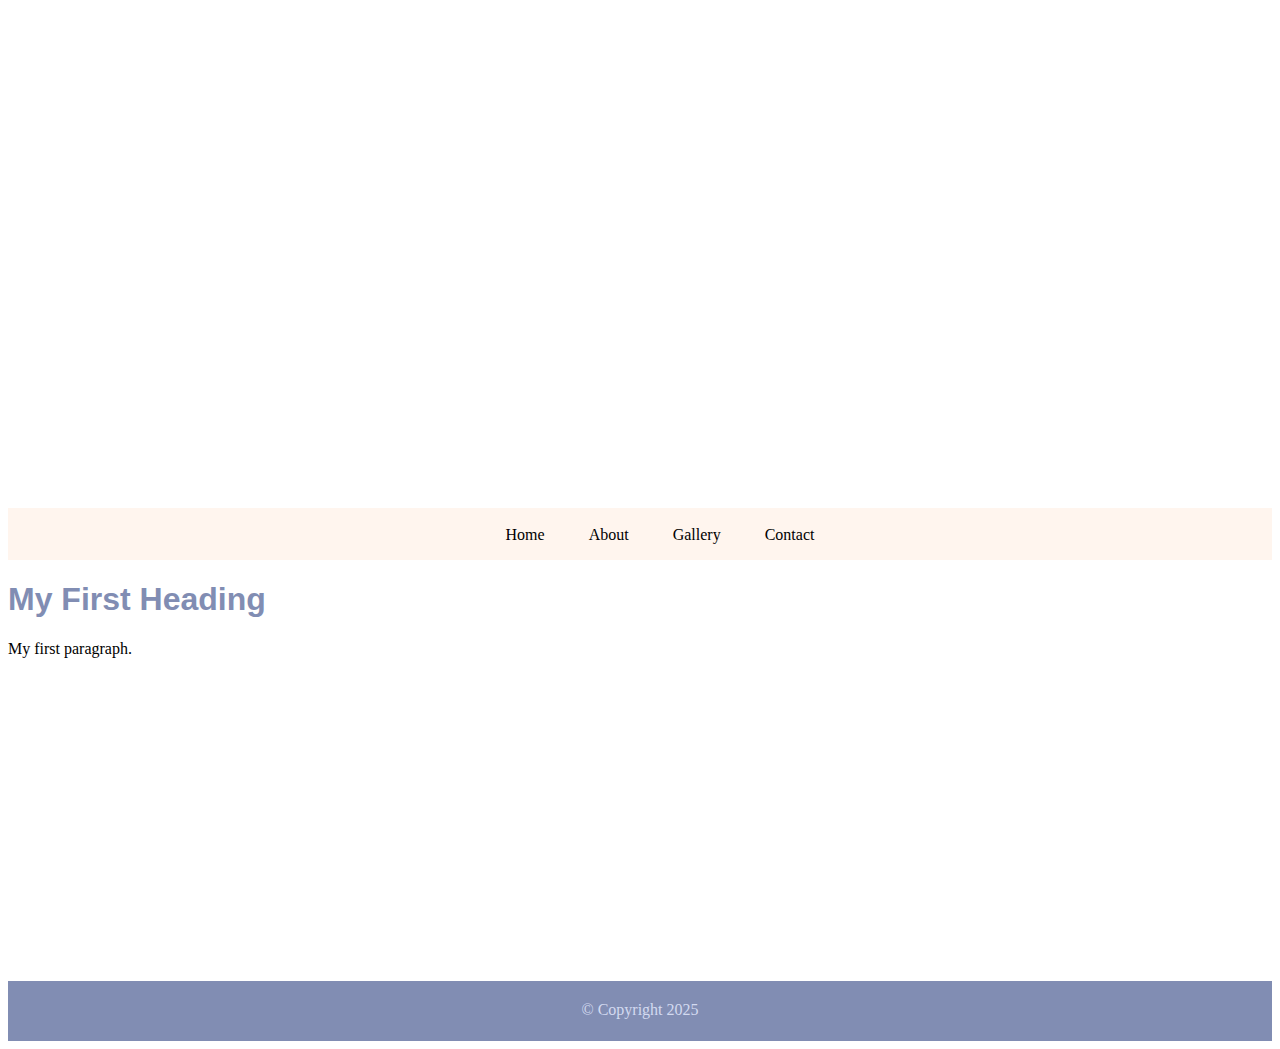
==== index.html @ 0be806fc "NEW" ====
<!DOCTYPE html>
<html>
    <head>
        <title>My First Web Page</title>
        <style>
            header {
                background: url(images/central_park.jpg) 0 -200px no-repeat; /* place image as background */
                background-size: 1500px; 
                /* background-position: 0 -200px; */
                /* background-repeat: no-repeat; */
                height: 400px; /* give header some height to display image */
                padding-top: 100px;
                padding-left: 100px;
                font-weight: bold;
                font-family: Arial, Helvetica, sans-serif;
            }
            li{
                list-style-type: none;
                display: inline;
                padding: 0 20px;
            }
            li a{
                text-decoration: none; /* removes underline*/
            }
            li a:hover {
                color: #333; /* mouseover */
            }
            li a:link {
                color: #000;
            }
            li a:visited {
                color:#818db3;
            }
            li a:active {
                color: #753a30;
            }
            nav {
                background-color: rgb(255, 245, 238);
                height: 50px;
                text-align: center;
                padding-top: 2px;
            }
            main {
                height: 400px; /* placeholder to show page design */
            }
            main h1 {
                color:rgb(129, 141, 179);
                font-family: arial;
            }
            footer{
                height: 40px;
                background-color: rgb(129, 141, 179);
                text-align: center;
                padding-top: 20px;
                color:rgb(211, 218, 240);
            }
        </style>
    </head>
    <body>
        <!-- Container to wrap everything -->
        <div id="container">
           <header style="font-size: 60px; color: #fff;">My Web Site Brand</header>
           <!-- Began Main Navigation -->
           <nav>
            <ul>
                <li><a href="index.html">Home</a></li>
                <li><a href="page2.html">About</a></li>
                <li>Gallery</li>
                <li><a href="page3.html">Contact</a></li>
            </ul>
           </nav>
           <!-- End Main Navigation -->
            <!-- Begin Main Content -->
           <main>
               <h1>My First Heading</h1>
               <p>My first paragraph.</p>
           </main>
           <!-- End Main Content --> 
        </div>
        <!-- End Container --> 
    </body> 
    <!-- Footer Information -->
    <footer>&copy; Copyright 2025</footer>
</html>
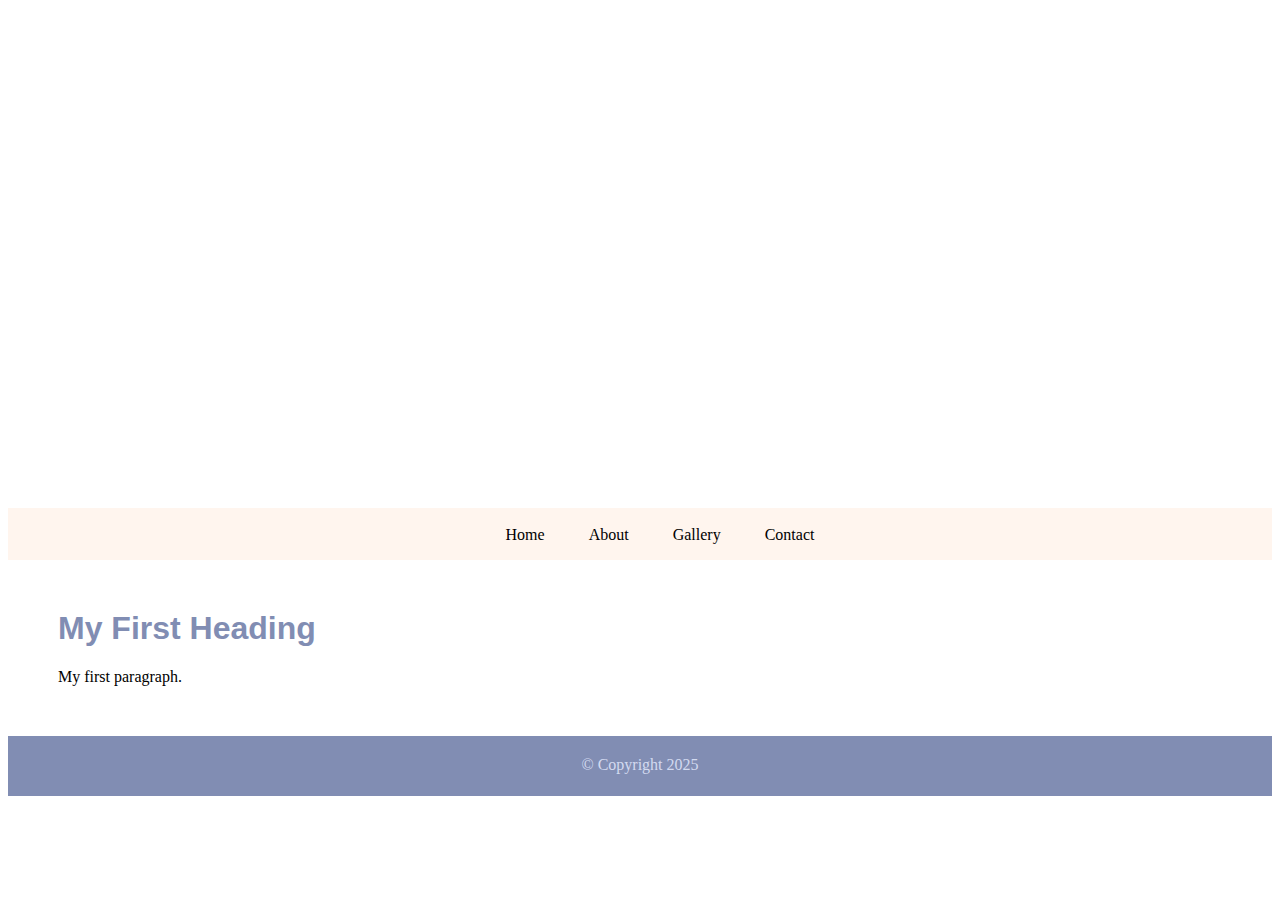
==== commit 924c48ca: "page 2 style" ====
--- a/index.html
+++ b/index.html
@@ -1,61 +1,11 @@
 <!DOCTYPE html>
 <html>
+
     <head>
         <title>My First Web Page</title>
-        <style>
-            header {
-                background: url(images/central_park.jpg) 0 -200px no-repeat; /* place image as background */
-                background-size: 1500px; 
-                /* background-position: 0 -200px; */
-                /* background-repeat: no-repeat; */
-                height: 400px; /* give header some height to display image */
-                padding-top: 100px;
-                padding-left: 100px;
-                font-weight: bold;
-                font-family: Arial, Helvetica, sans-serif;
-            }
-            li{
-                list-style-type: none;
-                display: inline;
-                padding: 0 20px;
-            }
-            li a{
-                text-decoration: none; /* removes underline*/
-            }
-            li a:hover {
-                color: #333; /* mouseover */
-            }
-            li a:link {
-                color: #000;
-            }
-            li a:visited {
-                color:#818db3;
-            }
-            li a:active {
-                color: #753a30;
-            }
-            nav {
-                background-color: rgb(255, 245, 238);
-                height: 50px;
-                text-align: center;
-                padding-top: 2px;
-            }
-            main {
-                height: 400px; /* placeholder to show page design */
-            }
-            main h1 {
-                color:rgb(129, 141, 179);
-                font-family: arial;
-            }
-            footer{
-                height: 40px;
-                background-color: rgb(129, 141, 179);
-                text-align: center;
-                padding-top: 20px;
-                color:rgb(211, 218, 240);
-            }
-        </style>
+<link rel="stylesheet" href="style.css"> 
     </head>
+    
     <body>
         <!-- Container to wrap everything -->
         <div id="container">
--- a/style.css
+++ b/style.css
@@ -0,0 +1,69 @@
+header {
+    background: url(images/central_park.jpg) 0 -200px no-repeat; /* place image as background */
+    background-size: 1500px; 
+    /* background-position: 0 -200px; */
+    /* background-repeat: no-repeat; */
+    height: 400px; /* give header some height to display image */
+    padding-top: 100px;
+    padding-left: 100px;
+    font-weight: bold;
+    font-family: Arial, Helvetica, sans-serif;
+}
+li{
+    list-style-type: none;
+    display: inline;
+    padding: 0 20px;
+}
+li a{
+    text-decoration: none; /* removes underline*/
+}
+li a:hover {
+    color: #333; /* mouseover */
+}
+li a:link {
+    color: #000;
+}
+li a:visited {
+    color:#818db3;
+}
+li a:active {
+    color: #753a30;
+}
+nav {
+    background-color: rgb(255, 245, 238);
+    height: 50px;
+    text-align: center;
+    padding-top: 2px;
+}
+main {
+    margin: 50px;
+}
+main h1 {
+    color:rgb(129, 141, 179);
+    font-family: arial;
+}
+footer{
+    height: 40px;
+    background-color: rgb(129, 141, 179);
+    text-align: center;
+    padding-top: 20px;
+    color:rgb(211, 218, 240);
+}
+table{
+    margin-top: 35px;
+}
+table, caption, th, td{
+    border: 1px solid #000;
+}
+th, td{
+    width: 150px;
+    height: 35px;
+    text-align: center;
+}
+caption {
+    text-transform: uppercase;
+    font-weight: 600;
+    height: 40px;
+    padding-top: 15px;
+    color: #753a30;
+}